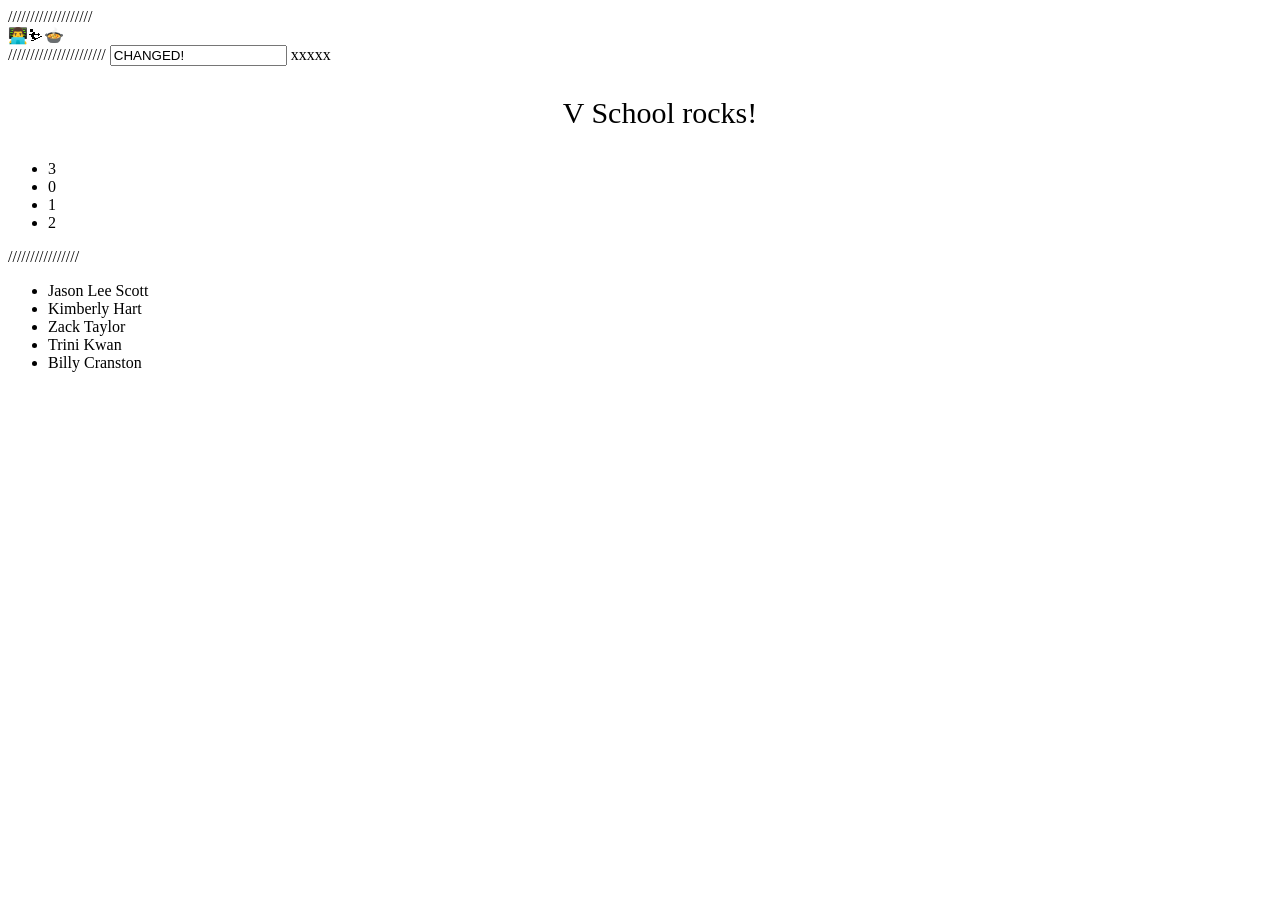
==== scrimba.html @ a5177db1 "updated all files commit" ====
///////////////////
 <!-- Render the emojis as <span> tags inside the emojisContainer <div> -->
<!-- Hints: you can achieve this by creating a span with createElement(), -->
<!-- setting its content with textContent, and using append() to append it to the container -->

<html>
<head>
</head>
<body>
    <div id="emojiContainer"></div>
    <script>
        const myEmojis = ["👨‍💻", "⛷", "🍲"]

        for (let i = 0; i < myEmojis.length; i++) {
            // create a span element first & put the emoji inside
            const emojispan = document.createElement('span')
            emojispan.textContent = myEmojis[i]
            //get the emojicontainer and append the emojispan to it
            const emojiContainer = document.getElementById("emojiContainer")
            emojiContainer.append(emojispan)
        }
        // OR without the span directly append myemoji to the emojicontainer
        // const myEmojis = ["👨‍💻", "⛷", "🍲"]

        // for (let i = 0; i < myEmojis.length; i++) {
        //     const emojiContainer = document.getElementById("emojiContainer")
        //     emojiContainer.append(myEmojis[i])
        // }
    </script>
</body>
</html>

//////////////////////
<html>
<head>
    <style>
        .title {
            color: blue;
        }
    </style>
</head>
<body>
    <input type="text" id="text-input" value="This is some content" />

    <script>
        var inputBox = document.getElementById("text-input")
        inputBox.value = "CHANGED!"

    </script>
</body>
</html>

xxxxx

<html>
<head>
</head>
<body>
    <ul id="my-list">
        <li>0</li>
        <li>1</li>
        <li>2</li>
    </ul>
    <script>
        var newLi = document.createElement("li")
        newLi.textContent = "3"
        var myList = document.getElementById("my-list")
        myList.prepend(newLi)
        /**
         * Add a paragraph after the existing unordered list with any text you want inside.
         * Do this completely in JavaScript!
         */
        var newP = document.createElement("p")
        newP.textContent = "V School rocks!"
        newP.style.textAlign = "center"
        newP.style.fontSize = "30px"
        // document.body.append(newP)
        myList.prepend(newP)
    </script>
</body>
</html>


////////////////
<!-- Render the list in the array inside the  <ul> -->

<!-- Hints: you can achieve this by creating a li with createElement(), -->
<!-- setting its content with textContent, and using append() to append it to the ul -->

<html>
<head>
</head>
<body>
    <ul id="rangers"></ul>

    <script>
        var powerRangers = ["Jason Lee Scott", "Kimberly Hart", "Zack Taylor", "Trini Kwan", "Billy Cranston"]
        var rangersList = document.getElementById("rangers")

        for (var i = 0; i < powerRangers.length; i++) {
            var newName = document.createElement("li")
            newName.textContent = powerRangers[i]
            rangersList.append(newName)
            // rangersList.textContent = powerRangers[i] // wrong rangerslist is a <ul>,accept only <li>


            //    or 
            // var powerRangers = ["Jason Lee Scott",  "Kimberly Hart",  "Zack Taylor", "Trini Kwan", "Billy Cranston"]
            // var rangersList = document.getElementById("rangers")

            // for (var i = 0; i < powerRangers.length; i++) {
            // rangersList.innerHTML += "<li>" + powerRangers[i] + "</li>"

        }
    </script>
</body>
</html>
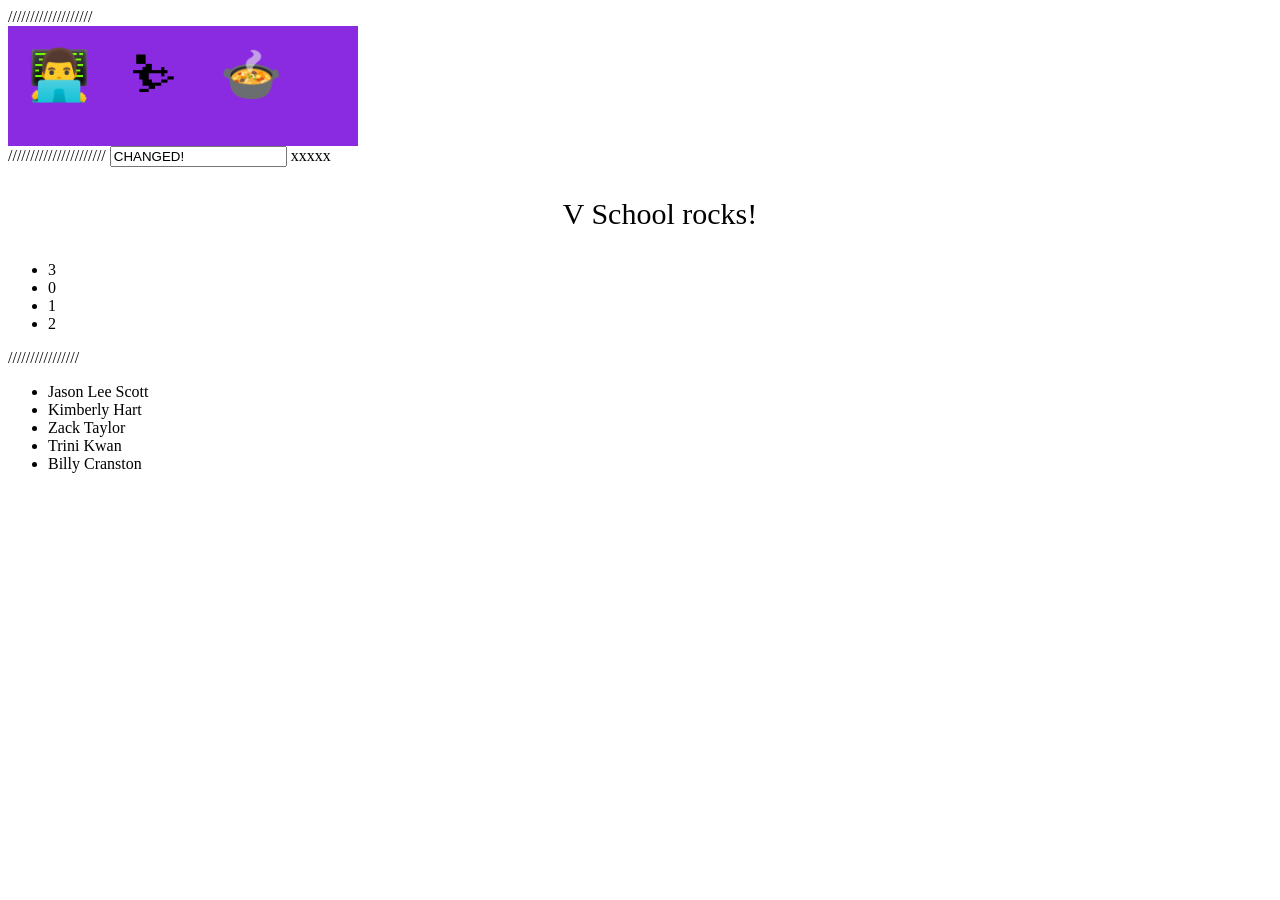
==== commit 8f3f7701: "editted  files" ====
--- a/scrimba.html
+++ b/scrimba.html
@@ -2,24 +2,38 @@
  <!-- Render the emojis as <span> tags inside the emojisContainer <div> -->
 <!-- Hints: you can achieve this by creating a span with createElement(), -->
 <!-- setting its content with textContent, and using append() to append it to the container -->
-
 <html>
 <head>
+    <style>
+        .emojiContainer{
+            background-color: blueviolet;
+            width: 350px;
+            height: 120px;
+        }
+        span{
+            margin: 20px;
+            /* display: block; */
+            display: inline-block;
+
+        }
+    </style>
 </head>
 <body>
-    <div id="emojiContainer"></div>
+    <div id="emojiContainer" class="emojiContainer"></div>
     <script>
-        const myEmojis = ["👨‍💻", "⛷", "🍲"]
+        const myEmojis = ["👨‍💻", "⛷", "🍲"] // emoji in the emoji array are put inside a span, then append inside emojisContainer
 
         for (let i = 0; i < myEmojis.length; i++) {
             // create a span element first & put the emoji inside
             const emojispan = document.createElement('span')
             emojispan.textContent = myEmojis[i]
+            emojispan.style.fontSize='50px';
+
             //get the emojicontainer and append the emojispan to it
             const emojiContainer = document.getElementById("emojiContainer")
             emojiContainer.append(emojispan)
         }
-        // OR without the span directly append myemoji to the emojicontainer
+        // OR without the span directly append myemoji[i] to the emojicontainer
         // const myEmojis = ["👨‍💻", "⛷", "🍲"]
 
         // for (let i = 0; i < myEmojis.length; i++) {
@@ -28,7 +42,6 @@
         // }
     </script>
 </body>
-</html>
 
 //////////////////////
 <html>
@@ -51,7 +64,6 @@
 </html>
 
 xxxxx
-
 <html>
 <head>
 </head>
@@ -101,7 +113,7 @@
             var newName = document.createElement("li")
             newName.textContent = powerRangers[i]
             rangersList.append(newName)
-            // rangersList.textContent = powerRangers[i] // wrong rangerslist is a <ul>,accept only <li>
+            // rangersList.textContent = powerRangers[i] // wrong rangerslist is a <ul>,accept only <li>i.e new name
 
 
             //    or 
